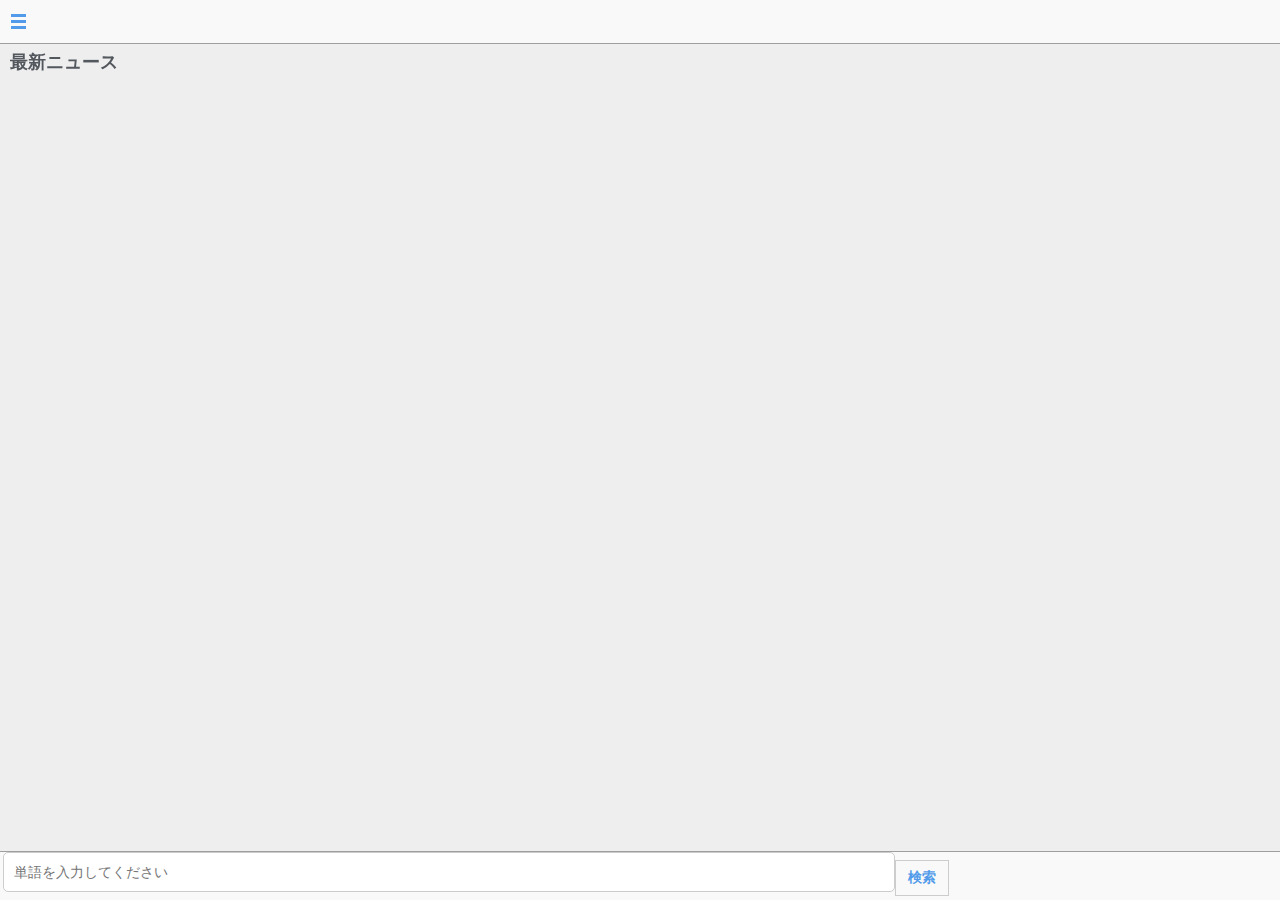
==== index.html @ 1d3fab6c "いらないモノ消した" ====
<!doctype html>
<html>
  <head>
    <title>ニュースチェッカー</title>
    <meta name="viewport" content="width=device-width, initial-scale=1, maximum-scale=1">
    <meta charset="utf-8">
    <link rel="stylesheet" type="text/css" href="css/afui.custom.css">
  </head>
  <body> 
    <div id="afui" class="ios7">
      <div id="header">
        <a id="menubadge" onclick="af.ui.toggleRightSideMenu()" class="menuButton"></a>
      </div>
      <div id="content">
        <!-- ホーム画面 -->
        <div id="home" data-title="ホーム" class="panel">
          <h2>最新ニュース</h2>
          <div id="content2"></div>
        </div>
          

        <!--用語解説-->
        <div id="stap" data-title="STAP" class="panel">
        <h3>STAP細胞</h3>
        <p>万能細胞と呼ばれる、人の身体を再生できる可能性をもつ細胞の1である。体細胞を刺激することでできると考えられており、iPS細胞の発がん性物質を含むという問題を解決する可能性がある。しかし最近このSTAP細胞の存在自体が疑問視されている。</p>
        </div> 

        <div id="ES" data-title="ES" class="panel">
        <h3>ES細胞</h3> 
        <p>万能細胞と呼ばれる、人の身体を再生できる可能性をもつ細胞の1である。受精卵よりつくられるため、作成するうえで倫理的な問題がある。</p>
        </div> 

        <div id="iPS" data-title="ips" class="panel">
        <h3>iPS細胞</h3> 
        <p>万能細胞と呼ばれる、人の身体を再生できる可能性をもつ細胞の1である。タンパク質から作成されるため、ES細胞における倫理的問題を解決することができる。しかしながら、タンパク質内に発がん性物質が含まれているという問題がある。</p>
        </div> 

        <div id="bannou" data-title="万能細胞" class="panel">
          <h3>万能細胞</h3>
        </div>

        <div id="syuudann" data-title="集団的自衛権" class="panel">
        <h3>集団的自衛権</h3>
        <p>test syudan</p> 
        </div> 

        <div id="cazino" data-title="カジノ" class="panel">
        <h3>カジノ</h3> 
        <p>test cazino</p>
        </div> 

        <div id="DNA" data-title="DNA" class="panel">
        <h3>DNA</h3> 
        <p>test dna</p>
        </div> 

        <div id="3D" data-title="3Dプリンタ" class="panel">
        <h3>3Dプリンタ</h3>
        <p>test 3d</p> 
        </div> 

        <div id="IP" data-title="IPアドレス" class="panel">
        <h3>IPアドレス</h3>
        <p>test ip</p> 
        </div> 

        <div id="write" data-title="検索結果" class="panel">
         <div id="searchcontrol"><p>検索ボタンを押してください</P></div>
          <div id="wordcontent"></div>
        </div> 

        <!-- 用語一覧 -->
        <div id="wordlist" data-title="用語一覧" class="panel">
          <ul class="list">
            <li><a href="#stap">STAP細胞</a></li>
            <li><a href="#ES">ES細胞</a></li>
            <li><a href="#iPS">iPS細胞</a></li>
            <li><a href="#bannou">万能細胞</a></li>
            <li><a href="#syuudann">集団自衛権</a></li>
            <li><a href="#cazino">カジノ</a></li>
            <li><a href="#DNA">DNA</a></li>
            <li><a href="#3D">3Dプリンタ</a></li>
            <li><a href="#IP">IPアドレス</a></li>
          </ul>
          </div>

        <!--　検索履歴　-->
        <div id="RirekiWrite" data-title="検索履歴" class="panel">
          <ul class="list">
          <li><a id="wordcontent2" href="#write">履歴がありません</a></li>
        </ul>
        </div>   


      </div>

      <!-- フッタ -->
      <div id="navbar">
        <input type="text" id="word" placeholder="単語を入力してください"> </input>
        <a class="button" id="dooo" href="#write">検索</a>
      </div>

      <!-- サイドバー -->
      <aside id="main-nav">
        <ul class="list">
          <li class="divider">ニュースチェッカー</li>
          <li><a href="#home">ホーム</a></li>
          <li><a href="#wordlist">用語一覧</a></li>
          <li><a href="#RirekiWrite">検索履歴</a></li>
          <li class="divider">注目用語</li>
          <li><a href="#stap">STAP</a></li>
          <li><a href="#syuudann">集団的自衛権</a></li>
          <li><a href="#cazino">カジノ</a></li>
          <li><a href="#3D">3Dプリンタ</a></li>
          <li><a href="#IP">IPアドレス</a></li>
        </ul>
      </aside>

    </div>

     <script src="js/localforage.min.js"></script>
    <script src="js/appframework.min.js"></script>    
    <script src="js/appframework.ui.min.js"></script>    
    <script src="js/af.plugins.min.js"></script> 
    <!--検索用API-->
    <script src="https://www.google.com/jsapi"
        type="text/javascript"></script>
         <script src="js/newslist.js"></script>  
         <script src="js/newssample.js"></script>
</html>
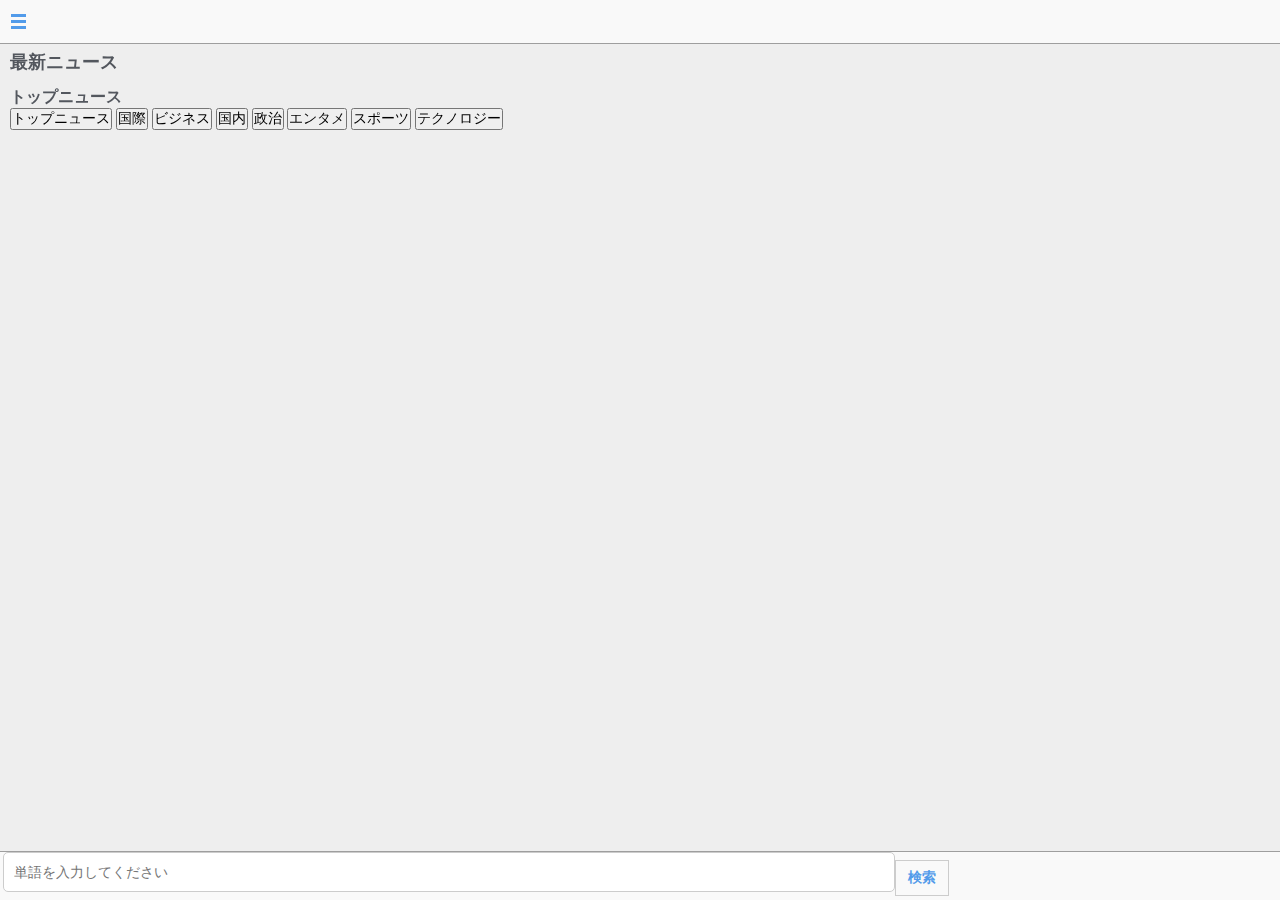
==== commit d97fd9cf: "新機能追加" ====
--- a/index.html
+++ b/index.html
@@ -15,7 +15,18 @@
         <!-- ホーム画面 -->
         <div id="home" data-title="ホーム" class="panel">
           <h2>最新ニュース</h2>
+          <h3 id="hometitle">トップニュース</h3>
           <div id="content2"></div>
+          <div>
+          <input type="button" onclick="Top()" value="トップニュース"></input>
+          <input type="button" onclick="World()" value="国際"></input>
+          <input type="button" onclick="Business()" value="ビジネス"></input>
+          <input type="button" onclick="Nation()" value="国内"></input>
+          <input type="button" onclick="Politics()" value="政治"></input>
+          <input type="button" onclick="Entertainment()" value="エンタメ"></input>
+          <input type="button" onclick="Sports()" value="スポーツ"></input>
+          <input type="button" onclick="Science()" value="テクノロジー"></input>
+        </div>
         </div>
           
 
@@ -37,32 +48,79 @@
 
         <div id="bannou" data-title="万能細胞" class="panel">
           <h3>万能細胞</h3>
+          <p>多細胞生物を構成するほぼ全ての細胞に分化することのできる能力(分化能)を持った細胞のこと。今まで治療が出来なかったり困難だったりした病気を治療することが出来る可能性を持っている。代表的なものにES細胞やiPS細胞などがある。</p>
         </div>
 
         <div id="syuudann" data-title="集団的自衛権" class="panel">
         <h3>集団的自衛権</h3>
-        <p>test syudan</p> 
+        <p>他の国家が武力攻撃を受けた際に直接攻撃を受けていない第3国が協力して共同で防衛を行う国際法上の権利である。日本においては2014年7月1日に国会で容認されることとなったが憲法第9条に違反する点や戦争に参加するようになる点などにおいて反対運動が続いている。</p> 
         </div> 
 
         <div id="cazino" data-title="カジノ" class="panel">
         <h3>カジノ</h3> 
-        <p>test cazino</p>
+        <p>ギャンブルを行う施設の1つ。金銭をかけてゲームを行う賭博行為を行う。日本では法律で賭博行為が禁じられているため、カジノは存在しないが、金銭と交換できないチップやメダル、景品と交換する行為は禁じられておらずそれを隠れ蓑にして賭博行為を行っているところもある。現在、特区を設けてカジノ施設を誘致しようとする試みがあるが、その中毒性や青少年への悪影響、治安の悪化などの懸念を理由に反対する声も大きい。</p>
         </div> 
 
         <div id="DNA" data-title="DNA" class="panel">
         <h3>DNA</h3> 
-        <p>test dna</p>
+        <p>デオキシリボ核酸。2重らせん構造をしている。生物の細胞の核内に含まれ、その塩基の配列によりタンパク質合成の設計をしている。遺伝子情報を含んでいる。</p>
         </div> 
 
         <div id="3D" data-title="3Dプリンタ" class="panel">
         <h3>3Dプリンタ</h3>
-        <p>test 3d</p> 
+        <p>コンピュータ上で作成した3Dデータを設計図として立体物を作成することが出来る機械である。液状の樹脂を硬化させていく方法や溶かした樹脂を積み重ねる方法など、様々なタイプのものがある。様々な場面での模型作りを簡単かつ安価にすることができ、製造業だけでなく教育や医療、研究などの分野でも役に立っている。</p> 
         </div> 
 
         <div id="IP" data-title="IPアドレス" class="panel">
         <h3>IPアドレス</h3>
-        <p>test ip</p> 
-        </div> 
+        <p>ネットワーク上の危機を選別するために指定するネットワーク層における識別用の番号である。簡単に言えば、インターネット上のパソコンの住所のようなものである。</p> 
+        </div>
+
+        <div id="nonomura" data-title="野々村竜太郎" class="panel">
+        <h3>野々村竜太郎</h3>
+        <p>兵庫県西宮市の兵庫県議会議員 (2014年6月現在)政務活動費から交通費約３００万円を支出していたことが明らかになった際の記者会見で奇声を発したことで一躍話題になった。</p> 
+        </div>
+
+        <div id="vaio" data-titel="VAIO" class="panel">
+          <h3>VAIO</h3>
+          <p>PC/AT互換機に準拠しWindowsを搭載したパーソナルコンピュータのシリーズブランドである。2014年7月からはSONYから分離し、VAIO株式会社に移管されている。</p>
+        </div>
+
+        <div id="myman" data-title="私の男" class="panel">
+          <h3>私の男</h3>
+          <p>桜庭一樹の直木賞受賞作を映画化したもの。北海道を舞台に、奥尻島地震により10歳で孤児となった少女・花と、その少女を引き取った遠縁の男・淳悟との禁断の愛を描いた。浅野忠信と二階堂ふみ（19）が、16年に及ぶ父と娘の濃密な関係に繊細かつ迫真の演技で挑んだ。第36回モスクワ国際映画祭グランプリ（最優秀作品賞）受賞。</p>
+        </div>
+
+        <div id="WorldCup" data-title="ワールドカップ" class="panel">
+          <h3>ワールドカップ</h3>
+          <p>ワールドカップ（英: FIFA World Cup）は、国際サッカー連盟（FIFA）が主催する、ナショナルチームによるサッカーの世界選手権大会である。サッカーの大会の最高峰と位置付けられ、テレビの視聴者数ではオリンピックを凌ぐ世界最大のスポーツイベントである。</p>
+        </div>
+
+        <div id="Moscow" data-title="モスクワ" class="panel">
+          <h3>モスクワ国際映画祭</h3>
+            <p>ロシアのモスクワで2年に1度開かれる映画祭（1959年-、1935年と2000年は例外的に実施）。国際映画製作者連盟（FIAPF）公認の長編映画祭（Competitive feature film festival）であり、世界四大映画祭のひとつ。</p>
+        </div>
+
+        <div id="reina" data-title="トリンドル玲奈" class="panel">
+          <h3>トリンドル玲奈</h3>
+          <p>日本の女性ファッションモデル、タレント。プラチナムプロダクション所属。</p>
+        </div>
+
+        <div id="SFC" data-title="SFC" class="panel">
+          <h3>SFC</h3>
+          <p>神奈川県藤沢市遠藤5322番地に所在する慶應義塾大学のキャンパスである。1990年に開設された。略称はSFC。</p>
+        </div>
+
+        <div id="SuperFC" data-title="スーパーファミコン" class="panel">
+          <h3>スーパーファミコン</h3>
+          <p>任天堂が1990年11月21日に日本国内で発売した家庭用ゲーム機である。ファミリーコンピュータの後継機として発売された。</p>
+        </div>
+
+        <div id="CDC" data-title="CDC" class="panel">
+          <h3>CDC</h3>
+          <p>アメリカ疾病管理予防センター（アメリカしっぺいかんりよぼうセンター、Centers for Disease Control and Prevention：CDC）とは、アメリカ合衆国ジョージア州アトランタにあるアメリカ合衆国保健福祉省所管の感染症対策の総合研究所。</p>
+        </div>
+
 
         <div id="write" data-title="検索結果" class="panel">
          <div id="searchcontrol"><p>検索ボタンを押してください</P></div>
@@ -81,6 +139,15 @@
             <li><a href="#DNA">DNA</a></li>
             <li><a href="#3D">3Dプリンタ</a></li>
             <li><a href="#IP">IPアドレス</a></li>
+            <li><a href="#nonomura">野々村竜太郎</a></li>
+            <li><a href="#vaio">VAIO</a></li>
+            <li><a href="#myman">私の男</a></li>
+            <li><a href="#WorldCup">ワールドカップ</a></li>
+            <li><a href="#Moscow">モスクワ国際映画祭</a></li>
+            <li><a href="#reina">トリンドル玲奈</a></li>
+            <li><a href="#SFC">SFC</a></li>
+            <li><a href="#SuperFC">スーパーファミコン</a></li>
+            <li><a href="#CDC">CDC</a><li>
           </ul>
           </div>
 
@@ -88,6 +155,7 @@
         <div id="RirekiWrite" data-title="検索履歴" class="panel">
           <ul class="list">
           <li><a id="wordcontent2" href="#write">履歴がありません</a></li>
+          <input type="button" onclick="RiekisClear()" value="履歴消去"></input>
         </ul>
         </div>   
 
